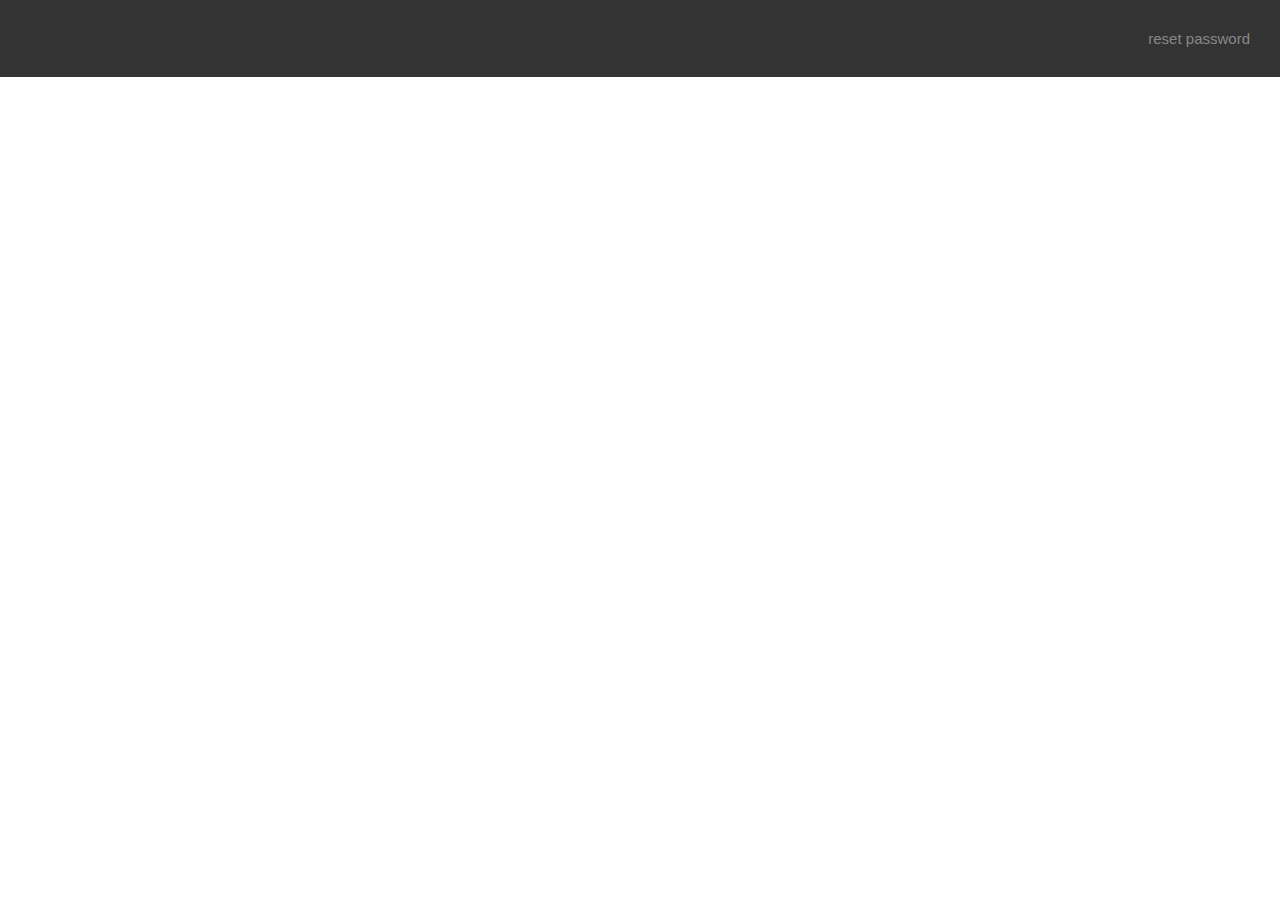
==== UI/password_reset.html @ 753d9edb "[starts#163571722]" ====
<!DOCTYPE html>
<html>
    <head>
        <title>Reset_Password</title>
        <link rel="stylesheet"  href="css/style.css" type="text/css" media="all">
        
    </head>

    <body>
        <!--Register & Sign_up-->
        <ul>
            <!--Trigger form modals-->
            
            <li><button id="resBtn" class="nav">reset password</button></li>
        </ul>

        

       

        <!--Login modal-->
        
        

        <div id="resModal" class="modal">

                
                <div class="modal-content">
                        <div class="modal-header">
                          <span class="close">&times;</span>
                        </div>

                        <div class="modal-body">
                                <div class="form">
                                        <h5 class="text-center">Account Recovery</h5>
                                        <form action="#" method="POST">
                                            
                                            <label for="ID">ID No</label>
                                            <input type="text" id="ID" name="IDnumber">
                                        
                                            
                        
                                          
                                            <button type="submit" class="submit">Reset Password</button>
                                            <p class="text-center">
                                                
                                                </p>
                        
                                            
                                          </form>
                                        
                                </div>
                        
                </div>
              
              </div>-->
        
              
              

      
    
        <script>
                // Get the modal
                var modal = document.getElementById('resModal');
                
                // Get the button that opens the modal
                var btn = document.getElementById("resBtn");
                
                // Get the <span> element that closes the modal
                var span = document.getElementsByClassName("close")[0];
                
                // When the user clicks the button, open the modal 
                btn.onclick = function() {
                    modal.style.display = "block";
                }
                
                // When the user clicks on <span> (x), close the modal
                span.onclick = function() {
                    modal.style.display = "none";
                }
                
                // When the user clicks anywhere outside of the modal, close it
                window.onclick = function(event) {
                    if (event.target == modal) {
                        modal.style.display = "none";
                    }
                }
                </script>

                
                
    </body>
</html>
---- UI/css/style.css ----
body {
    padding: 0;
    margin: 0;
    background: #FFF;
    font-family: 'Roboto', sans-serif;
}

body a {
    transition: 0.5s all;
    -webkit-transition: 0.5s all;
    -moz-transition: 0.5s all;
    -o-transition: 0.5s all;
    -ms-transition: 0.5s all;
    text-decoration: none;
}

body a:hover {
    text-decoration: none;
    transition: 0.5s all;
    -webkit-transition: 0.5s all;
    -moz-transition: 0.5s all;
    -o-transition: 0.5s all;
    -ms-transition: 0.5s all;
}

body a:focus,
a:hover {
    text-decoration: none;
}

input[type="button"],
input[type="submit"] {
    transition: 0.5s all;
    -webkit-transition: 0.5s all;
    -moz-transition: 0.5s all;
    -o-transition: 0.5s all;
    -ms-transition: 0.5s all;
}

input[type="button"]:hover,
input[type="submit"]:hover {
    transition: 0.5s all;
    -webkit-transition: 0.5s all;
    -moz-transition: 0.5s all;
    -o-transition: 0.5s all;
    -ms-transition: 0.5s all;
}

h1,
h2,
h3,
h4,
h5,
h6, button {
    margin: 0;
    padding: 0;
    font-family: 'Montserrat', sans-serif;
}




/* Register & Sign-up nav bar*/
ul {
    list-style-type: none;
    margin:0;
    padding: 0;
    overflow: hidden;
    background-color: #333;
}

li{
    float: right;
}



.nav{
    border: none;
    background-color: #333;
    padding: 30px;
    color: #888;
    text-align: center;
    font-size: 15px;
    -webkit-transition-duration: 0.4s; /* Safari */
    transition-duration: 0.4s;
    font-family: 'Montserrat', sans-serif;
}

.nav:hover {
   
    color: aqua

}
/*---------------------------------*/



/* The Modal (background) */
.modal {
    display: none; /* Hidden by default */
    position: fixed; /* Stay in place */
    z-index: 1; /* Sit on top */
    padding-top: 25px; /* Location of the box */
    left: 0;
    top: 0;
    width: 100%; /* Full width */
    height: 100%; /* Full height */
    overflow: auto; /* Enable scroll if needed */
    background-color: rgb(0,0,0); /* Fallback color */
    background-color: rgba(0,0,0,0.4); /* Black w/ opacity */
}

/* Modal Content */
.modal-content {
    position: relative;
    background-color: #fefefe;
    margin: auto;
    padding: 0;
    border: 1px solid #888;
    width: 37%;
    box-shadow: 0 4px 8px 0 rgba(0,0,0,0.2),0 6px 20px 0 rgba(0,0,0,0.19);
    -webkit-animation-name: animatetop;
    -webkit-animation-duration: 0.4s;
    animation-name: animatetop;
    animation-duration: 0.4s
}

/* Add Animation */
@-webkit-keyframes animatetop {
    from {top:-300px; opacity:0} 
    to {top:0; opacity:1}
}

@keyframes animatetop {
    from {top:-300px; opacity:0}
    to {top:0; opacity:1}
}

/* The Close Button */
.close {
    float: right;
    font-size: 1.5rem;
    font-weight: 700;
    line-height: 1;
    color: #000;
    text-shadow: 0 1px 0 #fff;
    opacity: .5;
}

.close:hover,
.close:focus {
    color: #000;
    text-decoration: none;
    cursor: pointer;
    opacity: .75;
}


.modal-body {padding: 2px 16px;}


/*-----------------*/




.modal-header .close {
    padding: 1rem;
    margin: -1rem -1rem -1rem auto;
  }


  .modal-header {
    display: -webkit-box;
    display: -ms-flexbox;
    display: flex;
    -webkit-box-align: start;
    -ms-flex-align: start;
    align-items: flex-start;
    -webkit-box-pack: justify;
    -ms-flex-pack: justify;
    justify-content: space-between;
    padding: 1rem;
    border-bottom: 1px solid #e9ecef;
    border-top-left-radius: 0.3rem;
    border-top-right-radius: 0.3rem;
  }

 
  input[type="button"],
  input[type="submit"] {
      transition: 0.5s all;
      -webkit-transition: 0.5s all;
      -moz-transition: 0.5s all;
      -o-transition: 0.5s all;
      -ms-transition: 0.5s all;
  }
  
  input[type="button"]:hover,
  input[type="submit"]:hover {
      transition: 0.5s all;
      -webkit-transition: 0.5s all;
      -moz-transition: 0.5s all;
      -o-transition: 0.5s all;
      -ms-transition: 0.5s all;
  }
  




  input[type=text],input[type=password], select {
    width: 100%;
    padding: 12px 20px;
    margin: 8px 0;
    display: inline-block;
    border: 1px solid #ccc;
    border-radius: 4px;
    box-sizing: border-box;
}




.form {
    border-radius: 5px;
    background-color: #fefefeS;
    
}

.text-center {
    text-align: center !important;
  }

  button.submit {
    background: #ff3c41;
    color: #fff;
    letter-spacing: 1px;
    border: none;
    padding: 10px 23px;
    -webkit-transition: 0.5s all;
    -o-transition: 0.5s all;
    -moz-transition: 0.5s all;
    -ms-transition: 0.5s all;
    transition: 0.5s all;
}

button.submit:hover {
    background: #0ebeff;
    -webkit-transform: translateY(10px);
    -ms-transform: translateY(10px);
    -o-transform: translateY(10px);
    -ms-transform: translateY(10px);
    transform: translateY(10px);
}

button.submit {
    margin-top: 1.5em;
}

label {
    margin: 0;
    font-size: 16px;
    letter-spacing: 1px;
    color: #000;
    margin-bottom: 8px;
}

.modal-body h5 {
    color: #ff3b44;
    font-size: 25px;
    font-weight: 500;
    padding: 5px;
    
}

.text-center a{
    color: #2fa0c9
}
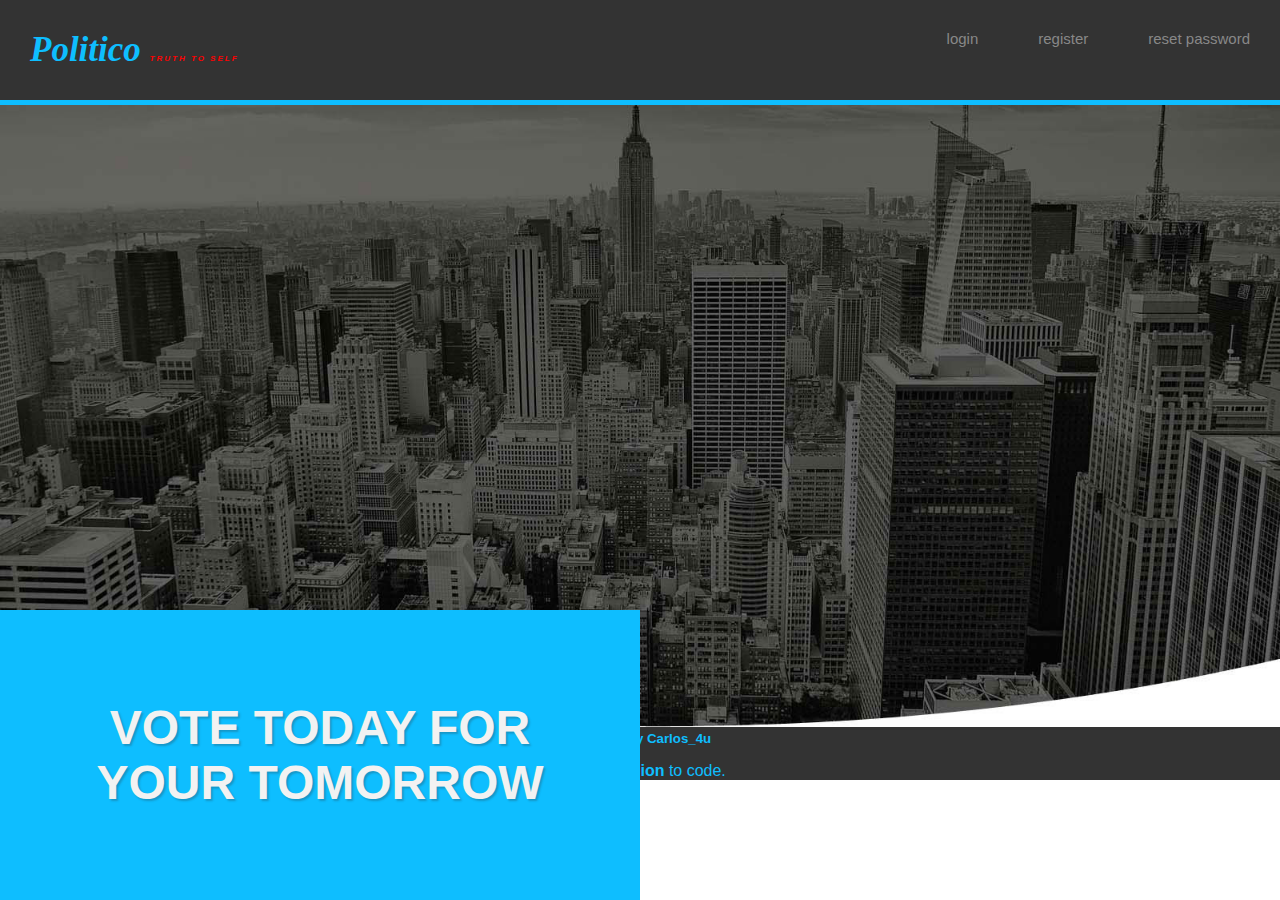
==== commit 52c97a38: "[finishes#163571722 ]Last commit for recovery form" ====
--- a/UI/password_reset.html
+++ b/UI/password_reset.html
@@ -8,16 +8,27 @@
 
     <body>
         <!--Register & Sign_up-->
-        <ul>
-            <!--Trigger form modals-->
-            
-            <li><button id="resBtn" class="nav">reset password</button></li>
-        </ul>
+      
+        <div class="navigation">
+                <ul>
+                        <!--Trigger form modals-->
+                        <li><button id="resBtn" class="nav">reset password</button></li>
+                        <li><button id="regBtn" class="nav" >register</button></li>
+                        <li><button id="logBtn" class="nav">login</button></li>
+                        <li class=" navbar-brand">Politico <span class="editt">Truth to self</span><li>
+                         
+                         
+                    </ul>
 
-        
+        </div>
 
-       
 
+        <div class="heeader">
+            <img src="images/b.jpg" style="width:100%">
+            <div class="text"><h1>VOTE TODAY FOR YOUR TOMORROW</h1></div>
+            <h5>Powered by Carlos_4u</h5>
+            <p>With a <b>passion</b> to code.</p>
+         </div>
         <!--Login modal-->
         
         
@@ -36,6 +47,10 @@
                                         <form action="#" method="POST">
                                             
                                             <label for="ID">ID No</label>
+                                            <input type="text" id="ID" name="IDnumber">
+                                            <label for="ID">Email</label>
+                                            <input type="text" id="ID" name="IDnumber">
+                                            <label for="ID">Telephone No.</label>
                                             <input type="text" id="ID" name="IDnumber">
                                         
                                             
--- a/UI/css/style.css
+++ b/UI/css/style.css
@@ -234,7 +234,7 @@
     text-align: center !important;
   }
 
-  button.submit {
+.button.submit {
     background: #ff3c41;
     color: #fff;
     letter-spacing: 1px;
@@ -247,7 +247,7 @@
     transition: 0.5s all;
 }
 
-button.submit:hover {
+.button.submit:hover {
     background: #0ebeff;
     -webkit-transform: translateY(10px);
     -ms-transform: translateY(10px);
@@ -256,11 +256,11 @@
     transform: translateY(10px);
 }
 
-button.submit {
+.button.submit {
     margin-top: 1.5em;
 }
 
-label {
+.label {
     margin: 0;
     font-size: 16px;
     letter-spacing: 1px;
@@ -278,4 +278,121 @@
 
 .text-center a{
     color: #2fa0c9
-}+}
+
+
+.lnav{
+  
+    float: left;
+    border: none;
+    background-color: #333;
+    padding: 30px;
+    color: #888;
+    text-align: center;
+    font-size: 23px;
+    -webkit-transition-duration: 0.4s; /* Safari */
+    transition-duration: 0.4s;
+    
+  }
+  
+  .navigation{
+    background-color: #0ebeff;
+    padding-bottom: 5px;
+  }
+  
+ 
+  
+  .editt-item{
+    font-size: 17px;
+    font-family: 'Montserrat', sans-serif;
+    letter-spacing: 1px;
+    text-align: center;
+    padding: 30px;
+    color: #888;
+    display: inline;
+    float: right;
+  
+  
+  }
+  
+  
+  
+  
+  
+  .navbar-brand {
+    float: left;
+    color: #0ebeff;
+    font-size: 35px;
+    font-weight: 800;
+    padding: 30px;
+
+    font-style: oblique;
+    font-family: Georgia, serif;
+
+    
+    
+  }
+  
+  .navbar-brand span {
+    color: #ff0000;
+  }
+  
+.navbar-brand .editt{
+    display: inline;
+    font-size: 8px;
+    font-family: 'Montserrat', sans-serif;
+    letter-spacing: 2px;
+    text-align: center;
+    margin-top: -7px;
+    text-transform: uppercase;
+  
+    
+  }
+  
+  .edittt{
+    color: #fff;
+  display: inline;
+  font-size: 8px;
+  font-family: 'Roboto', sans-serif;
+  letter-spacing: 1px;
+  text-align: center;
+  margin-top: -7px;
+  text-transform: uppercase;
+  }
+  
+
+  * {box-sizing:border-box}
+
+  /* Slideshow container */
+  .slideshow-container {
+    max-width: 1000px;
+    max-height: 100%;
+    position: relative;
+    margin: auto;
+  }
+  
+
+  
+
+
+  .heeader {
+    padding: 0;
+    text-align: center;
+    background: #333;
+    color: #0ebeff;
+    
+  }
+  
+  .text {
+    color: #f2f2f2;
+    background-color: #0ebeff;
+    text-transform: uppercase;
+    padding: 90px;
+    position: absolute;
+    bottom: 0;
+    width: 50%;
+    text-align: center;
+    font-size: 1.5em;
+    font-weight: 800;
+    text-shadow: 2px 2px 2px rgba(41, 41, 41, 0.26);
+ 
